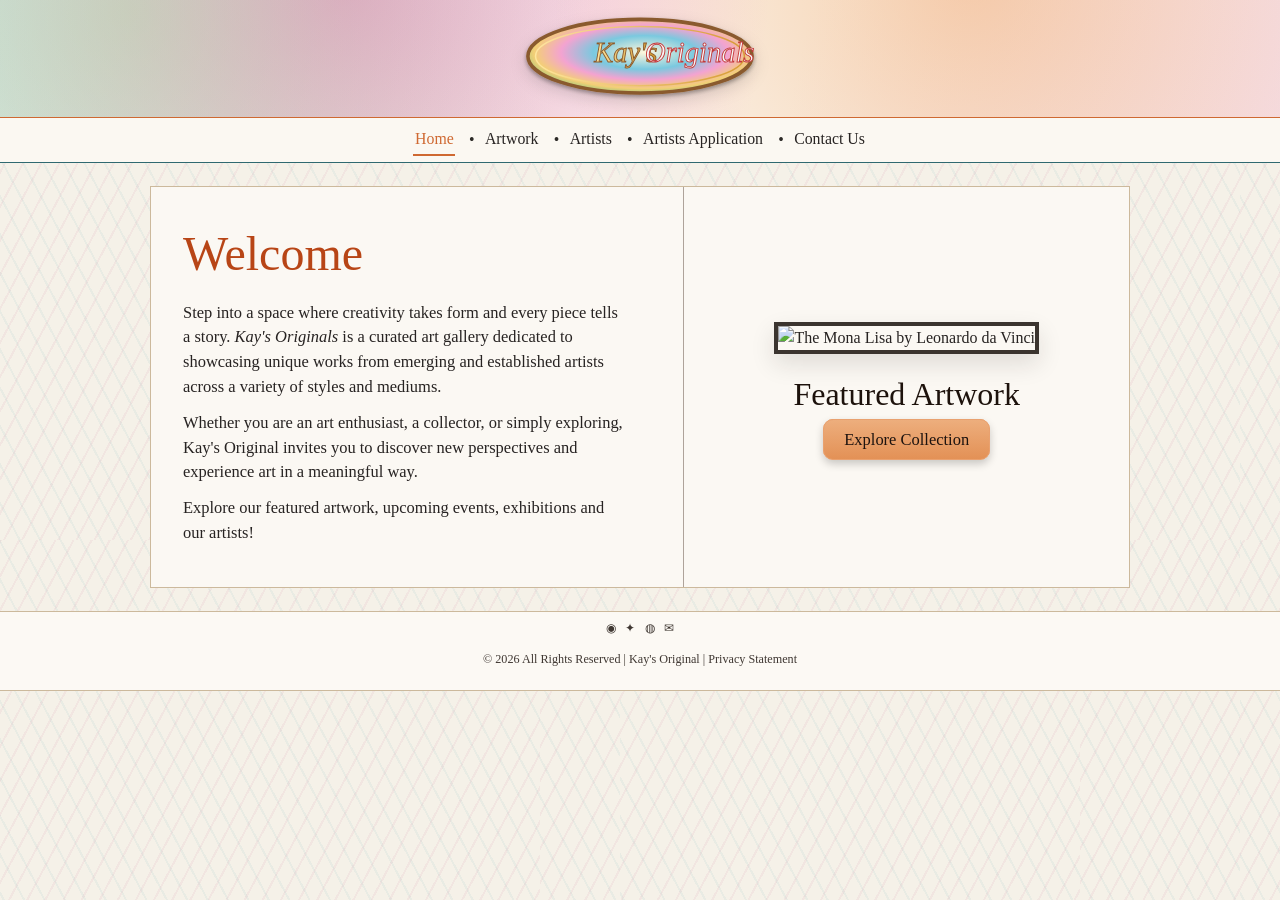
==== index.html @ 3a06a209 "Build modernized Kay's Originals multi-page gallery site" ====
<!doctype html>
<html lang="en">
<head>
  <meta charset="UTF-8" />
  <meta name="viewport" content="width=device-width, initial-scale=1.0" />
  <title>Kay's Originals | Home</title>
  <meta name="description" content="Kay's Originals art gallery showcasing original artwork and artists." />
  <link rel="stylesheet" href="assets/css/styles.css" />
</head>
<body>
  <header class="site-header">
    <div class="ribbon-bg"></div>
    <a class="brand" href="index.html" aria-label="Kay's Originals home">
      <img src="assets/logo.svg" alt="Kay's Originals logo" />
    </a>
    <nav class="site-nav" aria-label="Main navigation">
      <ul>
        <li><a href="index.html" data-nav="home">Home</a></li>
        <li><a href="artwork.html" data-nav="artwork">Artwork</a></li>
        <li><a href="artists.html" data-nav="artists">Artists</a></li>
        <li><a href="application.html" data-nav="application">Artists Application</a></li>
        <li><a href="contact.html" data-nav="contact">Contact Us</a></li>
      </ul>
    </nav>
  </header>

  <main class="container home-layout">
    <section class="panel copy-panel">
      <h1>Welcome</h1>
      <p>
        Step into a space where creativity takes form and every piece tells a story. <em>Kay's Originals</em> is a
        curated art gallery dedicated to showcasing unique works from emerging and established artists across a variety
        of styles and mediums.
      </p>
      <p>
        Whether you are an art enthusiast, a collector, or simply exploring, Kay's Original invites you to discover new
        perspectives and experience art in a meaningful way.
      </p>
      <p>
        Explore our featured artwork, upcoming events, exhibitions and our artists!
      </p>
    </section>

    <section class="panel featured-panel" aria-label="Featured artwork">
      <figure class="feature-card">
        <img
          src="https://upload.wikimedia.org/wikipedia/commons/6/6a/Mona_Lisa.jpg"
          alt="The Mona Lisa by Leonardo da Vinci"
        />
        <figcaption>
          <h2>Featured Artwork</h2>
          <a class="button" href="artwork.html">Explore Collection</a>
        </figcaption>
      </figure>
    </section>
  </main>

  <footer class="site-footer">
    <div class="social" aria-label="Social links">
      <a href="#" aria-label="Instagram">◉</a>
      <a href="#" aria-label="X">✦</a>
      <a href="#" aria-label="Facebook">◍</a>
      <a href="#" aria-label="Email">✉</a>
    </div>
    <p>© <span id="year"></span> All Rights Reserved | Kay's Original | Privacy Statement</p>
  </footer>

  <script src="assets/js/data.js"></script>
  <script src="assets/js/main.js"></script>
</body>
</html>
---- assets/css/styles.css ----
:root {
  --bg: #f5f1e8;
  --paper: #fbf8f2;
  --ink: #272322;
  --accent: #cf6932;
  --accent-soft: #e9a16f;
  --teal: #2f6970;
  --border: #ccb99c;
  --card: #c49972;
  --shadow: 0 10px 24px rgba(31, 27, 22, 0.12);
}

* {
  box-sizing: border-box;
}

body {
  margin: 0;
  color: var(--ink);
  background:
    repeating-linear-gradient(118deg, rgba(198, 100, 140, 0.08) 0 2px, transparent 2px 16px),
    repeating-linear-gradient(62deg, rgba(89, 171, 176, 0.08) 0 2px, transparent 2px 18px),
    var(--bg);
  background-size: 540px 540px, 620px 620px, auto;
  font-family: Georgia, Cambria, "Times New Roman", Times, serif;
  line-height: 1.5;
}

a {
  color: inherit;
  text-decoration: none;
}

.site-header {
  position: relative;
  background: var(--paper);
  border-bottom: 1px solid var(--teal);
}

.ribbon-bg {
  height: 118px;
  border-bottom: 1px solid var(--accent);
  background:
    radial-gradient(circle at 10% 10%, rgba(155, 215, 126, 0.35), transparent 42%),
    radial-gradient(circle at 27% -12%, rgba(228, 63, 161, 0.43), transparent 45%),
    radial-gradient(circle at 76% -20%, rgba(238, 145, 64, 0.4), transparent 43%),
    linear-gradient(112deg, rgba(113, 189, 220, 0.25), rgba(251, 248, 242, 0) 45%),
    linear-gradient(282deg, rgba(230, 152, 209, 0.25), rgba(251, 248, 242, 0) 38%),
    var(--paper);
}

.brand {
  position: absolute;
  left: 50%;
  top: 56px;
  transform: translate(-50%, -50%);
  width: min(265px, 54vw);
}

.brand img {
  width: 100%;
  display: block;
  filter: drop-shadow(0 6px 8px rgba(0, 0, 0, 0.14));
}

.site-nav ul {
  margin: 0;
  padding: 0.35rem 0.75rem;
  list-style: none;
  display: flex;
  justify-content: center;
  gap: 0.3rem;
  flex-wrap: wrap;
  font-size: 0.99rem;
}

.site-nav li {
  display: inline-flex;
  align-items: center;
}

.site-nav li + li::before {
  content: "•";
  color: #2c2a27;
  margin: 0 0.55rem;
}

.site-nav a {
  padding: 0.22rem 0.1rem;
  border-bottom: 2px solid transparent;
  transition: color 0.2s ease, border-color 0.2s ease;
}

.site-nav a:hover,
.site-nav a.active {
  color: var(--accent);
  border-color: var(--accent);
}

.container {
  width: min(980px, 92vw);
  margin: 1.45rem auto;
}

.narrow {
  width: min(760px, 92vw);
}

.panel {
  background: color-mix(in srgb, var(--paper) 94%, white);
  border: 1px solid var(--border);
  border-radius: 2px;
  box-shadow: 0 6px 16px rgba(31, 27, 22, 0.08);
}

.home-layout {
  display: grid;
  grid-template-columns: 1.2fr 1fr;
  gap: 0;
  align-items: stretch;
  border: 1px solid var(--border);
  background: color-mix(in srgb, var(--paper) 96%, white);
}

.copy-panel {
  padding: 1.9rem 2rem;
  border: 0;
  border-right: 1px solid #aea39a;
  border-radius: 0;
  box-shadow: none;
}

.copy-panel h1,
.page-head h1 {
  margin: 0 0 0.5rem;
  color: #b84516;
  font-size: clamp(2.2rem, 4vw, 3rem);
  font-weight: 500;
}

.copy-panel p {
  max-width: 54ch;
  margin-block: 0.7rem;
  font-size: 1.03rem;
}

.featured-panel {
  padding: 1.9rem 1.4rem;
  display: grid;
  place-items: center;
  border: 0;
  border-radius: 0;
  box-shadow: none;
}

.feature-card {
  margin: 0;
  text-align: center;
}

.feature-card img {
  width: min(250px, 100%);
  aspect-ratio: 3 / 4;
  object-fit: cover;
  border: 4px solid #3b342f;
  box-shadow: var(--shadow);
}

.feature-card figcaption {
  margin-top: 1rem;
}

.feature-card h2 {
  margin: 0 0 0.65rem;
  color: #1d120c;
  font-weight: 500;
  font-size: 2rem;
}

.button,
.link-button {
  border: 1px solid var(--accent-soft);
  background: linear-gradient(180deg, #edae7d, #e39156);
  color: #1d130f;
  border-radius: 10px;
  padding: 0.62rem 1.25rem;
  font-family: inherit;
  font-size: 1.03rem;
  cursor: pointer;
  box-shadow: 0 4px 8px rgba(0, 0, 0, 0.2);
  transition: transform 0.15s ease, filter 0.15s ease;
}

.button:hover,
.link-button:hover {
  transform: translateY(-1px);
  filter: brightness(1.04);
}

.button.small {
  font-size: 0.95rem;
  padding: 0.45rem 0.9rem;
}

.page-head {
  text-align: center;
  margin-bottom: 1rem;
}

.page-head p {
  margin: 0 auto;
  font-style: italic;
  max-width: 72ch;
}

.toolbar {
  display: flex;
  align-items: center;
  justify-content: flex-start;
  gap: 0.7rem;
  margin-bottom: 1rem;
  max-width: 760px;
  margin-inline: auto;
}

.toolbar.split {
  justify-content: space-between;
  flex-wrap: wrap;
}

select,
input[type="text"],
input[type="tel"],
input[type="email"],
input[type="file"],
input[type="number"] {
  width: 100%;
  border: 1px solid #777;
  border-radius: 0;
  padding: 0.42rem 0.48rem;
  background: #f2f2f0;
  font-family: inherit;
}

select {
  width: auto;
  min-width: 126px;
}

.cards-grid {
  display: grid;
  grid-template-columns: repeat(3, minmax(130px, 1fr));
  gap: 1rem 1.55rem;
  max-width: 760px;
  margin: 0 auto;
}

.card {
  text-align: center;
}

.card-frame {
  width: min(128px, 100%);
  margin: 0 auto;
  background: var(--card);
  border: 1px solid #534439;
  border-radius: 4px;
  padding: 0.43rem;
}

.card-frame img {
  width: 100%;
  height: 165px;
  object-fit: cover;
  border: 1px solid #332922;
  display: block;
  background: #ddd;
}

.card h3 {
  margin: 0.45rem 0 0;
  font-size: 0.8rem;
  line-height: 1.35;
  font-weight: 700;
}

.center-row {
  margin-top: 0.85rem;
  text-align: center;
}

.link-button {
  background: transparent;
  border: none;
  box-shadow: none;
  border-bottom: 2px solid var(--accent);
  border-radius: 0;
  color: #a53d14;
  padding-inline: 0.2rem;
  position: relative;
}

.link-button::before,
.link-button::after {
  content: "";
  position: absolute;
  top: 50%;
  width: 56px;
  border-top: 1px solid var(--accent);
}

.link-button::before {
  right: calc(100% + 10px);
}

.link-button::after {
  left: calc(100% + 10px);
}

.form-grid {
  display: grid;
  grid-template-columns: repeat(3, minmax(150px, 1fr));
  gap: 0.68rem 1rem;
  padding: 1rem 1.1rem;
  box-shadow: none;
  border-radius: 0;
}

.form-grid label,
.form-grid fieldset {
  display: grid;
  gap: 0.2rem;
  font-size: 0.92rem;
}

.form-grid fieldset {
  grid-column: span 2;
  border: 1px solid #999;
  padding: 0.45rem;
}

.form-grid fieldset label {
  display: inline-flex;
  align-items: center;
  gap: 0.35rem;
  margin-right: 0.7rem;
}

.wide {
  grid-column: 1 / -1;
}

.city-row {
  display: grid;
  grid-template-columns: 2fr 1fr 1fr;
  gap: 0.7rem;
}

.upload-field small {
  color: #6f5b4b;
  font-size: 0.78rem;
}

.form-feedback {
  margin: 0;
  min-height: 1.4rem;
  text-align: center;
  color: #225f2a;
}

.contact-stack {
  text-align: center;
  padding: 1rem;
  box-shadow: none;
  border-radius: 0;
}

.contact-intro {
  display: grid;
  grid-template-columns: 56px 1fr;
  gap: 1rem;
  align-items: center;
  justify-items: center;
  max-width: 480px;
  margin: 0 auto 0.75rem;
}

.contact-thumb {
  width: 46px;
  height: 46px;
  border: 1px solid #6e665f;
  background:
    linear-gradient(135deg, #f1efe8, #dcd5cb),
    repeating-linear-gradient(0deg, transparent 0 8px, rgba(130, 130, 130, 0.14) 8px 9px);
}

.contact-stack h2 {
  margin-bottom: 0.15rem;
  color: #a5401c;
}

.contact-stack iframe {
  width: min(100%, 360px);
  height: 230px;
  border: 1px solid #9f8f7c;
  border-radius: 8px;
}

.site-footer {
  margin-top: 1rem;
  border-top: 1px solid var(--border);
  border-bottom: 1px solid var(--border);
  text-align: center;
  padding: 0.5rem 0.7rem 0.6rem;
  font-size: 0.76rem;
  color: #3f3732;
  background: color-mix(in srgb, var(--paper) 85%, white);
}

.social {
  margin-bottom: 0.18rem;
  display: flex;
  justify-content: center;
  gap: 0.6rem;
}

.social a {
  font-size: 0.73rem;
}

@media (max-width: 860px) {
  .home-layout {
    grid-template-columns: 1fr;
  }

  .copy-panel {
    border-right: 0;
    border-bottom: 1px solid #aea39a;
  }

  .cards-grid {
    grid-template-columns: repeat(2, minmax(130px, 1fr));
  }

  .form-grid {
    grid-template-columns: 1fr 1fr;
  }

  .city-row {
    grid-template-columns: 1fr;
  }
}

@media (max-width: 520px) {
  .ribbon-bg {
    height: 86px;
  }

  .brand {
    width: min(215px, 68vw);
    top: 43px;
  }

  .cards-grid,
  .form-grid {
    grid-template-columns: 1fr;
  }

  .form-grid fieldset {
    grid-column: span 1;
  }

  .site-nav li + li::before {
    margin: 0 0.3rem;
  }

  .link-button::before,
  .link-button::after {
    width: 38px;
  }
}
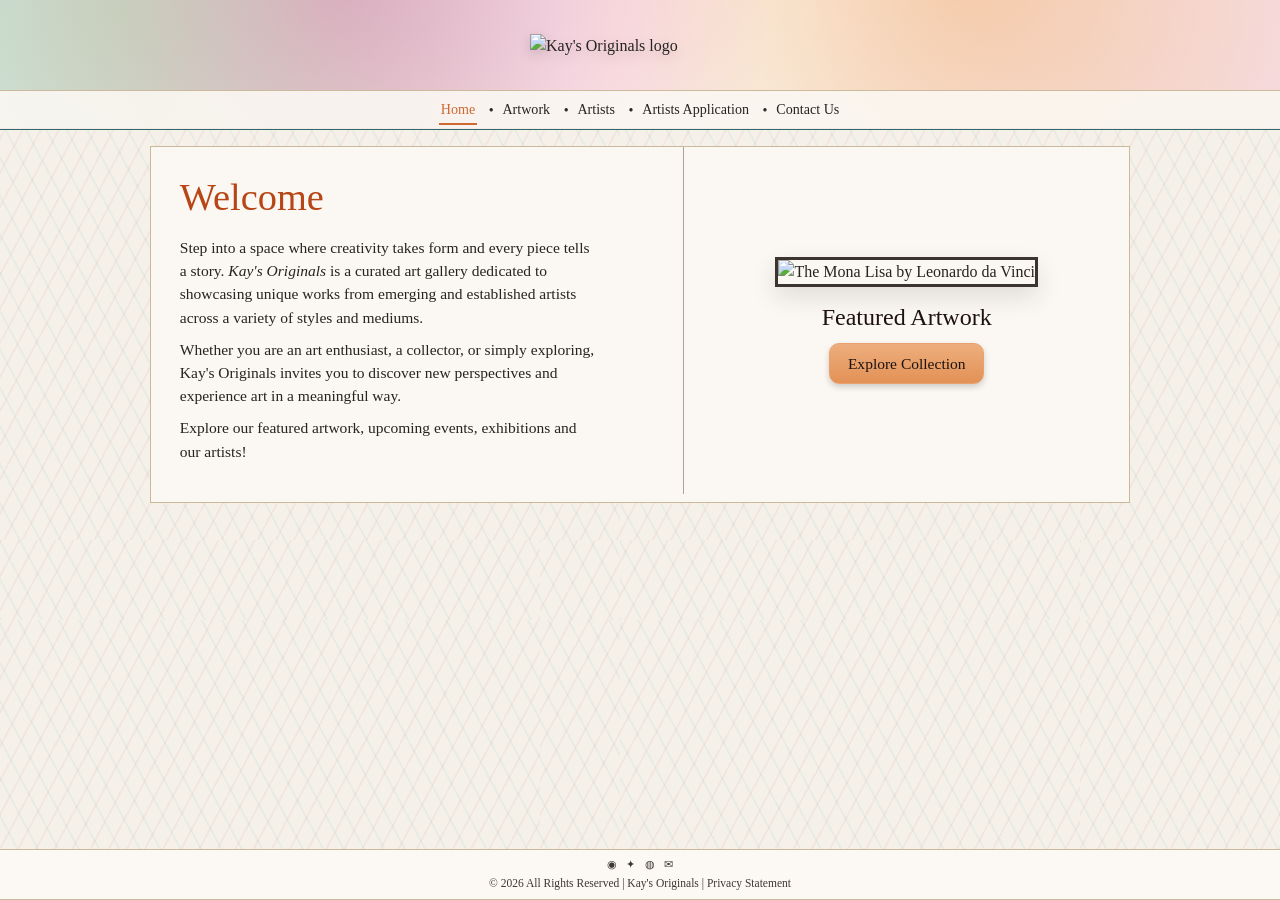
==== commit f3a39082: "Update the scale of the website" ====
--- a/index.html
+++ b/index.html
@@ -8,23 +8,24 @@
   <link rel="stylesheet" href="assets/css/styles.css" />
 </head>
 <body>
-  <header class="site-header">
-    <div class="ribbon-bg"></div>
-    <a class="brand" href="index.html" aria-label="Kay's Originals home">
-      <img src="assets/logo.svg" alt="Kay's Originals logo" />
-    </a>
-    <nav class="site-nav" aria-label="Main navigation">
-      <ul>
-        <li><a href="index.html" data-nav="home">Home</a></li>
-        <li><a href="artwork.html" data-nav="artwork">Artwork</a></li>
-        <li><a href="artists.html" data-nav="artists">Artists</a></li>
-        <li><a href="application.html" data-nav="application">Artists Application</a></li>
-        <li><a href="contact.html" data-nav="contact">Contact Us</a></li>
-      </ul>
-    </nav>
-  </header>
+<header class="site-header">
+  <div class="ribbon-bg"></div>
+  <a class="brand" href="index.html" aria-label="Kay's Originals home">
+    <img src="assets/logo.png" alt="Kay's Originals logo" />
+  </a>
+  <nav class="site-nav" aria-label="Main navigation">
+    <ul>
+      <li><a href="index.html" data-nav="home">Home</a></li>
+      <li><a href="artwork.html" data-nav="artwork">Artwork</a></li>
+      <li><a href="artists.html" data-nav="artists">Artists</a></li>
+      <li><a href="application.html" data-nav="application">Artists Application</a></li>
+      <li><a href="contact.html" data-nav="contact">Contact Us</a></li>
+    </ul>
+  </nav>
+</header>
 
-  <main class="container home-layout">
+<main>
+  <div class="container home-layout">
     <section class="panel copy-panel">
       <h1>Welcome</h1>
       <p>
@@ -33,19 +34,17 @@
         of styles and mediums.
       </p>
       <p>
-        Whether you are an art enthusiast, a collector, or simply exploring, Kay's Original invites you to discover new
-        perspectives and experience art in a meaningful way.
+        Whether you are an art enthusiast, a collector, or simply exploring, Kay's Originals invites you to discover
+        new perspectives and experience art in a meaningful way.
       </p>
-      <p>
-        Explore our featured artwork, upcoming events, exhibitions and our artists!
-      </p>
+      <p>Explore our featured artwork, upcoming events, exhibitions and our artists!</p>
     </section>
 
     <section class="panel featured-panel" aria-label="Featured artwork">
       <figure class="feature-card">
         <img
-          src="https://upload.wikimedia.org/wikipedia/commons/6/6a/Mona_Lisa.jpg"
-          alt="The Mona Lisa by Leonardo da Vinci"
+                src="https://upload.wikimedia.org/wikipedia/commons/6/6a/Mona_Lisa.jpg"
+                alt="The Mona Lisa by Leonardo da Vinci"
         />
         <figcaption>
           <h2>Featured Artwork</h2>
@@ -53,19 +52,20 @@
         </figcaption>
       </figure>
     </section>
-  </main>
+  </div>
+</main>
 
-  <footer class="site-footer">
-    <div class="social" aria-label="Social links">
-      <a href="#" aria-label="Instagram">◉</a>
-      <a href="#" aria-label="X">✦</a>
-      <a href="#" aria-label="Facebook">◍</a>
-      <a href="#" aria-label="Email">✉</a>
-    </div>
-    <p>© <span id="year"></span> All Rights Reserved | Kay's Original | Privacy Statement</p>
-  </footer>
+<footer class="site-footer">
+  <div class="social" aria-label="Social links">
+    <a href="#" aria-label="Instagram">◉</a>
+    <a href="#" aria-label="X">✦</a>
+    <a href="#" aria-label="Facebook">◍</a>
+    <a href="#" aria-label="Email">✉</a>
+  </div>
+  <p>© <span id="year"></span> All Rights Reserved | Kay's Originals | Privacy Statement</p>
+</footer>
 
-  <script src="assets/js/data.js"></script>
-  <script src="assets/js/main.js"></script>
+<script src="assets/js/data.js"></script>
+<script src="assets/js/main.js"></script>
 </body>
 </html>
--- a/assets/css/styles.css
+++ b/assets/css/styles.css
@@ -8,19 +8,29 @@
   --border: #ccb99c;
   --card: #c49972;
   --shadow: 0 10px 24px rgba(31, 27, 22, 0.12);
+  --header-height: 130px;
 }
 
 * {
   box-sizing: border-box;
+  margin: 0;
+  padding: 0;
+}
+
+html, body {
+  height: 100%;
+  overflow: hidden;
 }
 
 body {
-  margin: 0;
+  display: flex;
+  flex-direction: column;
+  height: 100dvh;
   color: var(--ink);
   background:
-    repeating-linear-gradient(118deg, rgba(198, 100, 140, 0.08) 0 2px, transparent 2px 16px),
-    repeating-linear-gradient(62deg, rgba(89, 171, 176, 0.08) 0 2px, transparent 2px 18px),
-    var(--bg);
+          repeating-linear-gradient(118deg, rgba(198,100,140,0.08) 0 2px, transparent 2px 16px),
+          repeating-linear-gradient(62deg, rgba(89,171,176,0.08) 0 2px, transparent 2px 18px),
+          var(--bg);
   background-size: 540px 540px, 620px 620px, auto;
   font-family: Georgia, Cambria, "Times New Roman", Times, serif;
   line-height: 1.5;
@@ -31,47 +41,62 @@
   text-decoration: none;
 }
 
+/* ── HEADER ── */
 .site-header {
+  flex-shrink: 0;
   position: relative;
   background: var(--paper);
   border-bottom: 1px solid var(--teal);
+  height: var(--header-height);
+  overflow: hidden;
+  display: flex;
+  flex-direction: column;
+  justify-content: flex-end;
 }
 
 .ribbon-bg {
-  height: 118px;
+  position: absolute;
+  inset: 0;
   border-bottom: 1px solid var(--accent);
   background:
-    radial-gradient(circle at 10% 10%, rgba(155, 215, 126, 0.35), transparent 42%),
-    radial-gradient(circle at 27% -12%, rgba(228, 63, 161, 0.43), transparent 45%),
-    radial-gradient(circle at 76% -20%, rgba(238, 145, 64, 0.4), transparent 43%),
-    linear-gradient(112deg, rgba(113, 189, 220, 0.25), rgba(251, 248, 242, 0) 45%),
-    linear-gradient(282deg, rgba(230, 152, 209, 0.25), rgba(251, 248, 242, 0) 38%),
-    var(--paper);
+          radial-gradient(circle at 10% 10%, rgba(155,215,126,0.35), transparent 42%),
+          radial-gradient(circle at 27% -12%, rgba(228,63,161,0.43), transparent 45%),
+          radial-gradient(circle at 76% -20%, rgba(238,145,64,0.4), transparent 43%),
+          linear-gradient(112deg, rgba(113,189,220,0.25), rgba(251,248,242,0) 45%),
+          linear-gradient(282deg, rgba(230,152,209,0.25), rgba(251,248,242,0) 38%),
+          var(--paper);
 }
 
 .brand {
   position: absolute;
   left: 50%;
-  top: 56px;
+  top: 46px;
   transform: translate(-50%, -50%);
-  width: min(265px, 54vw);
+  width: min(220px, 40vw);
+  z-index: 1;
 }
 
 .brand img {
   width: 100%;
   display: block;
-  filter: drop-shadow(0 6px 8px rgba(0, 0, 0, 0.14));
+  filter: drop-shadow(0 4px 6px rgba(0,0,0,0.14));
+}
+
+.site-nav {
+  position: relative;
+  z-index: 1;
+  background: color-mix(in srgb, var(--paper) 90%, transparent);
+  border-top: 1px solid var(--border);
 }
 
 .site-nav ul {
-  margin: 0;
-  padding: 0.35rem 0.75rem;
   list-style: none;
   display: flex;
   justify-content: center;
   gap: 0.3rem;
   flex-wrap: wrap;
-  font-size: 0.99rem;
+  font-size: 0.88rem;
+  padding: 0.28rem 0.75rem;
 }
 
 .site-nav li {
@@ -82,11 +107,11 @@
 .site-nav li + li::before {
   content: "•";
   color: #2c2a27;
-  margin: 0 0.55rem;
+  margin: 0 0.45rem;
 }
 
 .site-nav a {
-  padding: 0.22rem 0.1rem;
+  padding: 0.18rem 0.1rem;
   border-bottom: 2px solid transparent;
   transition: color 0.2s ease, border-color 0.2s ease;
 }
@@ -97,22 +122,32 @@
   border-color: var(--accent);
 }
 
+/* ── MAIN SCROLL AREA ── */
+main {
+  flex: 1;
+  overflow-y: auto;
+  padding: 1rem 1rem 0.5rem;
+}
+
 .container {
-  width: min(980px, 92vw);
-  margin: 1.45rem auto;
+  width: min(980px, 100%);
+  margin: 0 auto;
+  padding-bottom: 0.5rem;
 }
 
 .narrow {
-  width: min(760px, 92vw);
+  width: min(760px, 100%);
+  margin: 0 auto;
 }
 
 .panel {
   background: color-mix(in srgb, var(--paper) 94%, white);
   border: 1px solid var(--border);
   border-radius: 2px;
-  box-shadow: 0 6px 16px rgba(31, 27, 22, 0.08);
-}
-
+  box-shadow: 0 4px 12px rgba(31,27,22,0.07);
+}
+
+/* ── HOME ── */
 .home-layout {
   display: grid;
   grid-template-columns: 1.2fr 1fr;
@@ -120,75 +155,80 @@
   align-items: stretch;
   border: 1px solid var(--border);
   background: color-mix(in srgb, var(--paper) 96%, white);
+  max-height: calc(100dvh - var(--header-height) - 3rem);
+  overflow: hidden;
 }
 
 .copy-panel {
-  padding: 1.9rem 2rem;
+  padding: 1.4rem 1.8rem;
   border: 0;
   border-right: 1px solid #aea39a;
   border-radius: 0;
   box-shadow: none;
+  overflow-y: auto;
 }
 
 .copy-panel h1,
 .page-head h1 {
-  margin: 0 0 0.5rem;
+  margin: 0 0 0.4rem;
   color: #b84516;
-  font-size: clamp(2.2rem, 4vw, 3rem);
+  font-size: clamp(1.6rem, 3vw, 2.4rem);
   font-weight: 500;
 }
 
 .copy-panel p {
   max-width: 54ch;
-  margin-block: 0.7rem;
-  font-size: 1.03rem;
+  margin-block: 0.55rem;
+  font-size: 0.97rem;
 }
 
 .featured-panel {
-  padding: 1.9rem 1.4rem;
+  padding: 1.2rem 1rem;
   display: grid;
   place-items: center;
   border: 0;
   border-radius: 0;
   box-shadow: none;
+  overflow: hidden;
 }
 
 .feature-card {
-  margin: 0;
   text-align: center;
 }
 
 .feature-card img {
-  width: min(250px, 100%);
+  width: min(180px, 100%);
   aspect-ratio: 3 / 4;
   object-fit: cover;
-  border: 4px solid #3b342f;
+  border: 3px solid #3b342f;
   box-shadow: var(--shadow);
 }
 
 .feature-card figcaption {
-  margin-top: 1rem;
+  margin-top: 0.75rem;
 }
 
 .feature-card h2 {
-  margin: 0 0 0.65rem;
+  margin: 0 0 0.5rem;
   color: #1d120c;
   font-weight: 500;
-  font-size: 2rem;
-}
-
+  font-size: 1.5rem;
+}
+
+/* ── BUTTONS ── */
 .button,
 .link-button {
   border: 1px solid var(--accent-soft);
   background: linear-gradient(180deg, #edae7d, #e39156);
   color: #1d130f;
   border-radius: 10px;
-  padding: 0.62rem 1.25rem;
+  padding: 0.5rem 1.1rem;
   font-family: inherit;
-  font-size: 1.03rem;
+  font-size: 0.97rem;
   cursor: pointer;
-  box-shadow: 0 4px 8px rgba(0, 0, 0, 0.2);
+  box-shadow: 0 3px 6px rgba(0,0,0,0.18);
   transition: transform 0.15s ease, filter 0.15s ease;
+  display: inline-block;
 }
 
 .button:hover,
@@ -198,29 +238,33 @@
 }
 
 .button.small {
-  font-size: 0.95rem;
-  padding: 0.45rem 0.9rem;
-}
-
+  font-size: 0.88rem;
+  padding: 0.38rem 0.8rem;
+}
+
+/* ── PAGE HEAD ── */
 .page-head {
   text-align: center;
-  margin-bottom: 1rem;
+  margin-bottom: 0.75rem;
 }
 
 .page-head p {
-  margin: 0 auto;
+  margin: 0.2rem auto 0;
   font-style: italic;
   max-width: 72ch;
-}
-
+  font-size: 0.93rem;
+}
+
+/* ── TOOLBAR ── */
 .toolbar {
   display: flex;
   align-items: center;
   justify-content: flex-start;
   gap: 0.7rem;
-  margin-bottom: 1rem;
+  margin-bottom: 0.75rem;
   max-width: 760px;
   margin-inline: auto;
+  font-size: 0.9rem;
 }
 
 .toolbar.split {
@@ -228,6 +272,7 @@
   flex-wrap: wrap;
 }
 
+/* ── FORM ELEMENTS ── */
 select,
 input[type="text"],
 input[type="tel"],
@@ -237,20 +282,22 @@
   width: 100%;
   border: 1px solid #777;
   border-radius: 0;
-  padding: 0.42rem 0.48rem;
+  padding: 0.36rem 0.44rem;
   background: #f2f2f0;
   font-family: inherit;
+  font-size: 0.88rem;
 }
 
 select {
   width: auto;
-  min-width: 126px;
-}
-
+  min-width: 120px;
+}
+
+/* ── CARDS GRID ── */
 .cards-grid {
   display: grid;
-  grid-template-columns: repeat(3, minmax(130px, 1fr));
-  gap: 1rem 1.55rem;
+  grid-template-columns: repeat(3, minmax(120px, 1fr));
+  gap: 0.75rem 1.2rem;
   max-width: 760px;
   margin: 0 auto;
 }
@@ -260,17 +307,17 @@
 }
 
 .card-frame {
-  width: min(128px, 100%);
+  width: min(114px, 100%);
   margin: 0 auto;
   background: var(--card);
   border: 1px solid #534439;
   border-radius: 4px;
-  padding: 0.43rem;
+  padding: 0.38rem;
 }
 
 .card-frame img {
   width: 100%;
-  height: 165px;
+  height: 140px;
   object-fit: cover;
   border: 1px solid #332922;
   display: block;
@@ -278,14 +325,14 @@
 }
 
 .card h3 {
-  margin: 0.45rem 0 0;
-  font-size: 0.8rem;
-  line-height: 1.35;
+  margin: 0.35rem 0 0;
+  font-size: 0.75rem;
+  line-height: 1.3;
   font-weight: 700;
 }
 
 .center-row {
-  margin-top: 0.85rem;
+  margin-top: 0.7rem;
   text-align: center;
 }
 
@@ -305,23 +352,19 @@
   content: "";
   position: absolute;
   top: 50%;
-  width: 56px;
+  width: 48px;
   border-top: 1px solid var(--accent);
 }
 
-.link-button::before {
-  right: calc(100% + 10px);
-}
-
-.link-button::after {
-  left: calc(100% + 10px);
-}
-
+.link-button::before { right: calc(100% + 10px); }
+.link-button::after  { left:  calc(100% + 10px); }
+
+/* ── FORM GRID ── */
 .form-grid {
   display: grid;
-  grid-template-columns: repeat(3, minmax(150px, 1fr));
-  gap: 0.68rem 1rem;
-  padding: 1rem 1.1rem;
+  grid-template-columns: repeat(3, minmax(140px, 1fr));
+  gap: 0.55rem 0.9rem;
+  padding: 0.9rem 1rem;
   box-shadow: none;
   border-radius: 0;
 }
@@ -329,108 +372,113 @@
 .form-grid label,
 .form-grid fieldset {
   display: grid;
-  gap: 0.2rem;
-  font-size: 0.92rem;
+  gap: 0.15rem;
+  font-size: 0.86rem;
 }
 
 .form-grid fieldset {
   grid-column: span 2;
   border: 1px solid #999;
-  padding: 0.45rem;
+  padding: 0.4rem;
 }
 
 .form-grid fieldset label {
   display: inline-flex;
   align-items: center;
-  gap: 0.35rem;
-  margin-right: 0.7rem;
-}
-
-.wide {
-  grid-column: 1 / -1;
-}
+  gap: 0.3rem;
+  margin-right: 0.5rem;
+}
+
+.wide { grid-column: 1 / -1; }
 
 .city-row {
   display: grid;
   grid-template-columns: 2fr 1fr 1fr;
-  gap: 0.7rem;
+  gap: 0.6rem;
 }
 
 .upload-field small {
   color: #6f5b4b;
-  font-size: 0.78rem;
+  font-size: 0.75rem;
 }
 
 .form-feedback {
-  margin: 0;
-  min-height: 1.4rem;
+  min-height: 1.2rem;
   text-align: center;
   color: #225f2a;
-}
-
+  font-size: 0.88rem;
+}
+
+/* ── CONTACT ── */
 .contact-stack {
   text-align: center;
-  padding: 1rem;
+  padding: 0.9rem;
   box-shadow: none;
   border-radius: 0;
 }
 
 .contact-intro {
   display: grid;
-  grid-template-columns: 56px 1fr;
-  gap: 1rem;
+  grid-template-columns: 52px 1fr;
+  gap: 0.9rem;
   align-items: center;
   justify-items: center;
   max-width: 480px;
-  margin: 0 auto 0.75rem;
+  margin: 0 auto 0.65rem;
 }
 
 .contact-thumb {
-  width: 46px;
-  height: 46px;
+  width: 42px;
+  height: 42px;
   border: 1px solid #6e665f;
   background:
-    linear-gradient(135deg, #f1efe8, #dcd5cb),
-    repeating-linear-gradient(0deg, transparent 0 8px, rgba(130, 130, 130, 0.14) 8px 9px);
+          linear-gradient(135deg, #f1efe8, #dcd5cb),
+          repeating-linear-gradient(0deg, transparent 0 8px, rgba(130,130,130,0.14) 8px 9px);
 }
 
 .contact-stack h2 {
-  margin-bottom: 0.15rem;
+  margin-bottom: 0.1rem;
   color: #a5401c;
-}
+  font-size: 1.1rem;
+}
+
+.contact-stack p { font-size: 0.9rem; }
 
 .contact-stack iframe {
-  width: min(100%, 360px);
-  height: 230px;
+  width: min(100%, 340px);
+  height: 200px;
   border: 1px solid #9f8f7c;
   border-radius: 8px;
 }
 
+/* ── FOOTER ── */
 .site-footer {
-  margin-top: 1rem;
+  flex-shrink: 0;
   border-top: 1px solid var(--border);
   border-bottom: 1px solid var(--border);
   text-align: center;
-  padding: 0.5rem 0.7rem 0.6rem;
-  font-size: 0.76rem;
+  padding: 0.38rem 0.7rem 0.42rem;
+  font-size: 0.72rem;
   color: #3f3732;
   background: color-mix(in srgb, var(--paper) 85%, white);
 }
 
 .social {
-  margin-bottom: 0.18rem;
+  margin-bottom: 0.14rem;
   display: flex;
   justify-content: center;
   gap: 0.6rem;
 }
 
-.social a {
-  font-size: 0.73rem;
-}
-
+.social a { font-size: 0.7rem; }
+
+/* ── RESPONSIVE ── */
 @media (max-width: 860px) {
+  :root { --header-height: 110px; }
+
   .home-layout {
     grid-template-columns: 1fr;
+    max-height: none;
   }
 
   .copy-panel {
@@ -439,7 +487,7 @@
   }
 
   .cards-grid {
-    grid-template-columns: repeat(2, minmax(130px, 1fr));
+    grid-template-columns: repeat(2, minmax(120px, 1fr));
   }
 
   .form-grid {
@@ -452,13 +500,11 @@
 }
 
 @media (max-width: 520px) {
-  .ribbon-bg {
-    height: 86px;
-  }
+  :root { --header-height: 96px; }
 
   .brand {
-    width: min(215px, 68vw);
-    top: 43px;
+    width: min(180px, 60vw);
+    top: 38px;
   }
 
   .cards-grid,
@@ -471,11 +517,11 @@
   }
 
   .site-nav li + li::before {
-    margin: 0 0.3rem;
+    margin: 0 0.25rem;
   }
 
   .link-button::before,
   .link-button::after {
-    width: 38px;
+    width: 30px;
   }
 }
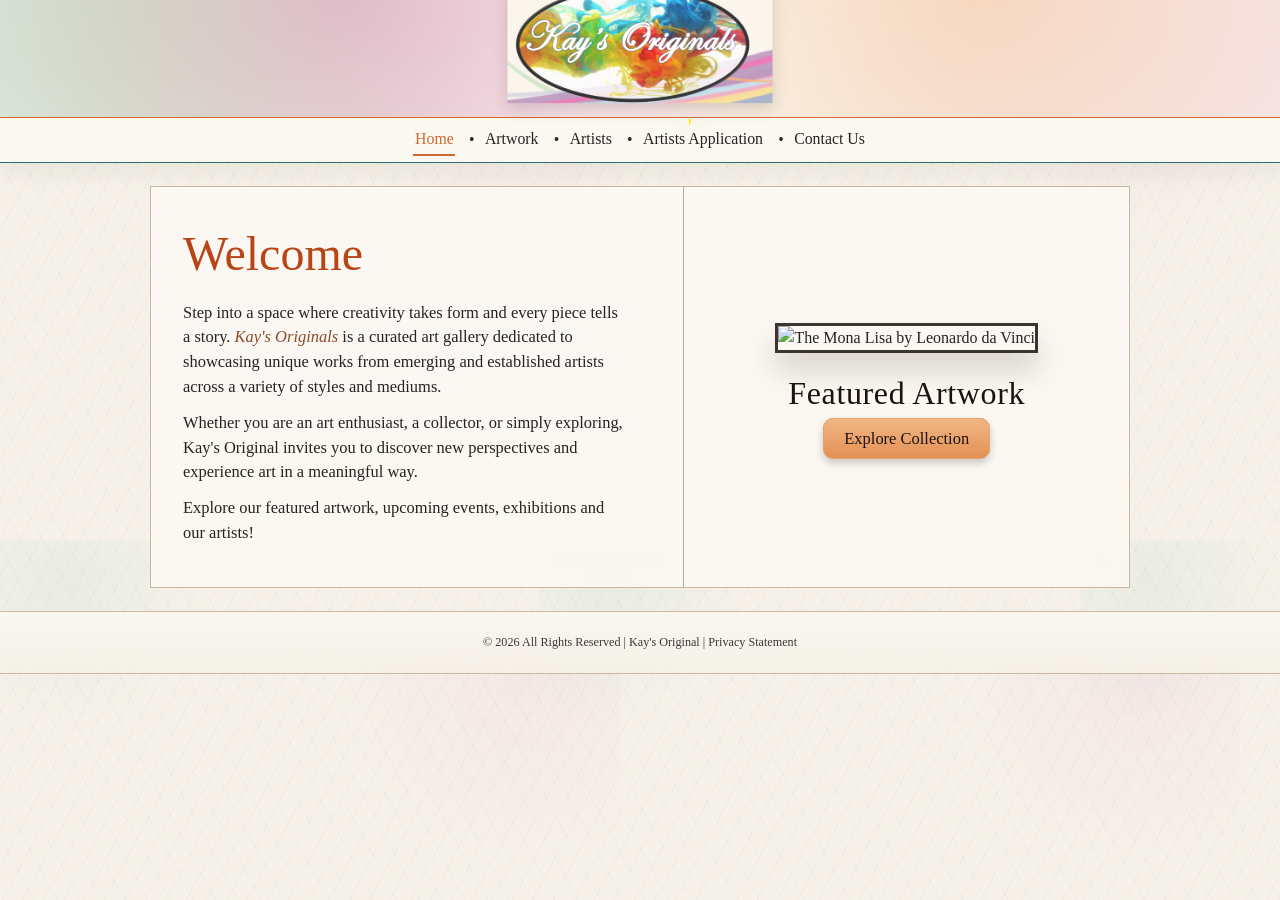
==== commit d5160c15: "Update gallery assets and contact location" ====
--- a/index.html
+++ b/index.html
@@ -8,24 +8,23 @@
   <link rel="stylesheet" href="assets/css/styles.css" />
 </head>
 <body>
-<header class="site-header">
-  <div class="ribbon-bg"></div>
-  <a class="brand" href="index.html" aria-label="Kay's Originals home">
-    <img src="assets/logo.png" alt="Kay's Originals logo" />
-  </a>
-  <nav class="site-nav" aria-label="Main navigation">
-    <ul>
-      <li><a href="index.html" data-nav="home">Home</a></li>
-      <li><a href="artwork.html" data-nav="artwork">Artwork</a></li>
-      <li><a href="artists.html" data-nav="artists">Artists</a></li>
-      <li><a href="application.html" data-nav="application">Artists Application</a></li>
-      <li><a href="contact.html" data-nav="contact">Contact Us</a></li>
-    </ul>
-  </nav>
-</header>
+  <header class="site-header">
+    <div class="ribbon-bg"></div>
+    <a class="brand" href="index.html" aria-label="Kay's Originals home">
+      <img src="assets/logo.png" alt="Kay's Originals logo" />
+    </a>
+    <nav class="site-nav" aria-label="Main navigation">
+      <ul>
+        <li><a href="index.html" data-nav="home">Home</a></li>
+        <li><a href="artwork.html" data-nav="artwork">Artwork</a></li>
+        <li><a href="artists.html" data-nav="artists">Artists</a></li>
+        <li><a href="application.html" data-nav="application">Artists Application</a></li>
+        <li><a href="contact.html" data-nav="contact">Contact Us</a></li>
+      </ul>
+    </nav>
+  </header>
 
-<main>
-  <div class="container home-layout">
+  <main class="container home-layout">
     <section class="panel copy-panel">
       <h1>Welcome</h1>
       <p>
@@ -34,17 +33,19 @@
         of styles and mediums.
       </p>
       <p>
-        Whether you are an art enthusiast, a collector, or simply exploring, Kay's Originals invites you to discover
-        new perspectives and experience art in a meaningful way.
+        Whether you are an art enthusiast, a collector, or simply exploring, Kay's Original invites you to discover new
+        perspectives and experience art in a meaningful way.
       </p>
-      <p>Explore our featured artwork, upcoming events, exhibitions and our artists!</p>
+      <p>
+        Explore our featured artwork, upcoming events, exhibitions and our artists!
+      </p>
     </section>
 
     <section class="panel featured-panel" aria-label="Featured artwork">
       <figure class="feature-card">
         <img
-                src="https://upload.wikimedia.org/wikipedia/commons/6/6a/Mona_Lisa.jpg"
-                alt="The Mona Lisa by Leonardo da Vinci"
+          src="https://upload.wikimedia.org/wikipedia/commons/thumb/6/6a/Mona_Lisa.jpg/960px-Mona_Lisa.jpg"
+          alt="The Mona Lisa by Leonardo da Vinci"
         />
         <figcaption>
           <h2>Featured Artwork</h2>
@@ -52,20 +53,13 @@
         </figcaption>
       </figure>
     </section>
-  </div>
-</main>
+  </main>
 
-<footer class="site-footer">
-  <div class="social" aria-label="Social links">
-    <a href="#" aria-label="Instagram">◉</a>
-    <a href="#" aria-label="X">✦</a>
-    <a href="#" aria-label="Facebook">◍</a>
-    <a href="#" aria-label="Email">✉</a>
-  </div>
-  <p>© <span id="year"></span> All Rights Reserved | Kay's Originals | Privacy Statement</p>
-</footer>
+  <footer class="site-footer">
+    <p>© <span id="year"></span> All Rights Reserved | Kay's Original | Privacy Statement</p>
+  </footer>
 
-<script src="assets/js/data.js"></script>
-<script src="assets/js/main.js"></script>
+  <script src="assets/js/data.js"></script>
+  <script src="assets/js/main.js"></script>
 </body>
 </html>
--- a/assets/css/styles.css
+++ b/assets/css/styles.css
@@ -7,31 +7,24 @@
   --teal: #2f6970;
   --border: #ccb99c;
   --card: #c49972;
-  --shadow: 0 10px 24px rgba(31, 27, 22, 0.12);
-  --header-height: 130px;
+  --shadow: 0 14px 30px rgba(31, 27, 22, 0.14);
+  --glass: rgba(251, 248, 242, 0.76);
 }
 
 * {
   box-sizing: border-box;
+}
+
+body {
   margin: 0;
-  padding: 0;
-}
-
-html, body {
-  height: 100%;
-  overflow: hidden;
-}
-
-body {
-  display: flex;
-  flex-direction: column;
-  height: 100dvh;
   color: var(--ink);
   background:
-          repeating-linear-gradient(118deg, rgba(198,100,140,0.08) 0 2px, transparent 2px 16px),
-          repeating-linear-gradient(62deg, rgba(89,171,176,0.08) 0 2px, transparent 2px 18px),
-          var(--bg);
-  background-size: 540px 540px, 620px 620px, auto;
+    radial-gradient(circle at 12% 8%, rgba(88, 178, 181, 0.08), transparent 20%),
+    radial-gradient(circle at 84% 10%, rgba(235, 145, 202, 0.09), transparent 24%),
+    repeating-linear-gradient(118deg, rgba(198, 100, 140, 0.06) 0 1px, transparent 1px 18px),
+    repeating-linear-gradient(62deg, rgba(89, 171, 176, 0.06) 0 1px, transparent 1px 20px),
+    var(--bg);
+  background-size: 540px 540px, 620px 620px, auto, auto, auto;
   font-family: Georgia, Cambria, "Times New Roman", Times, serif;
   line-height: 1.5;
 }
@@ -41,62 +34,50 @@
   text-decoration: none;
 }
 
-/* ── HEADER ── */
 .site-header {
-  flex-shrink: 0;
   position: relative;
   background: var(--paper);
   border-bottom: 1px solid var(--teal);
-  height: var(--header-height);
-  overflow: hidden;
-  display: flex;
-  flex-direction: column;
-  justify-content: flex-end;
+  box-shadow: 0 8px 24px rgba(38, 34, 30, 0.06);
 }
 
 .ribbon-bg {
-  position: absolute;
-  inset: 0;
+  height: 118px;
   border-bottom: 1px solid var(--accent);
   background:
-          radial-gradient(circle at 10% 10%, rgba(155,215,126,0.35), transparent 42%),
-          radial-gradient(circle at 27% -12%, rgba(228,63,161,0.43), transparent 45%),
-          radial-gradient(circle at 76% -20%, rgba(238,145,64,0.4), transparent 43%),
-          linear-gradient(112deg, rgba(113,189,220,0.25), rgba(251,248,242,0) 45%),
-          linear-gradient(282deg, rgba(230,152,209,0.25), rgba(251,248,242,0) 38%),
-          var(--paper);
+    radial-gradient(circle at 10% 10%, rgba(155, 215, 126, 0.28), transparent 42%),
+    radial-gradient(circle at 27% -12%, rgba(228, 63, 161, 0.34), transparent 45%),
+    radial-gradient(circle at 76% -20%, rgba(238, 145, 64, 0.29), transparent 43%),
+    linear-gradient(112deg, rgba(113, 189, 220, 0.17), rgba(251, 248, 242, 0) 45%),
+    linear-gradient(282deg, rgba(230, 152, 209, 0.17), rgba(251, 248, 242, 0) 38%),
+    var(--paper);
 }
 
 .brand {
   position: absolute;
   left: 50%;
-  top: 46px;
+  top: 56px;
   transform: translate(-50%, -50%);
-  width: min(220px, 40vw);
-  z-index: 1;
+  width: min(265px, 54vw);
 }
 
 .brand img {
   width: 100%;
+  height: auto;
+  object-fit: contain;
   display: block;
-  filter: drop-shadow(0 4px 6px rgba(0,0,0,0.14));
-}
-
-.site-nav {
-  position: relative;
-  z-index: 1;
-  background: color-mix(in srgb, var(--paper) 90%, transparent);
-  border-top: 1px solid var(--border);
+  filter: drop-shadow(0 6px 8px rgba(0, 0, 0, 0.14));
 }
 
 .site-nav ul {
+  margin: 0;
+  padding: 0.35rem 0.75rem;
   list-style: none;
   display: flex;
   justify-content: center;
   gap: 0.3rem;
   flex-wrap: wrap;
-  font-size: 0.88rem;
-  padding: 0.28rem 0.75rem;
+  font-size: 0.99rem;
 }
 
 .site-nav li {
@@ -107,11 +88,11 @@
 .site-nav li + li::before {
   content: "•";
   color: #2c2a27;
-  margin: 0 0.45rem;
+  margin: 0 0.55rem;
 }
 
 .site-nav a {
-  padding: 0.18rem 0.1rem;
+  padding: 0.22rem 0.1rem;
   border-bottom: 2px solid transparent;
   transition: color 0.2s ease, border-color 0.2s ease;
 }
@@ -122,113 +103,104 @@
   border-color: var(--accent);
 }
 
-/* ── MAIN SCROLL AREA ── */
-main {
-  flex: 1;
-  overflow-y: auto;
-  padding: 1rem 1rem 0.5rem;
-}
-
 .container {
-  width: min(980px, 100%);
-  margin: 0 auto;
-  padding-bottom: 0.5rem;
+  width: min(980px, 92vw);
+  margin: 1.45rem auto;
 }
 
 .narrow {
-  width: min(760px, 100%);
-  margin: 0 auto;
+  width: min(760px, 92vw);
 }
 
 .panel {
-  background: color-mix(in srgb, var(--paper) 94%, white);
-  border: 1px solid var(--border);
+  background: var(--glass);
+  border: 1px solid rgba(161, 144, 122, 0.65);
   border-radius: 2px;
-  box-shadow: 0 4px 12px rgba(31,27,22,0.07);
-}
-
-/* ── HOME ── */
+  box-shadow: 0 10px 26px rgba(31, 27, 22, 0.09);
+  backdrop-filter: blur(8px);
+}
+
 .home-layout {
   display: grid;
   grid-template-columns: 1.2fr 1fr;
   gap: 0;
   align-items: stretch;
   border: 1px solid var(--border);
-  background: color-mix(in srgb, var(--paper) 96%, white);
-  max-height: calc(100dvh - var(--header-height) - 3rem);
-  overflow: hidden;
+  background: linear-gradient(180deg, rgba(251, 248, 242, 0.84), rgba(251, 248, 242, 0.72));
 }
 
 .copy-panel {
-  padding: 1.4rem 1.8rem;
+  padding: 1.9rem 2rem;
   border: 0;
-  border-right: 1px solid #aea39a;
+  border-right: 1px solid rgba(174, 163, 154, 0.92);
   border-radius: 0;
   box-shadow: none;
-  overflow-y: auto;
 }
 
 .copy-panel h1,
 .page-head h1 {
-  margin: 0 0 0.4rem;
+  margin: 0 0 0.5rem;
   color: #b84516;
-  font-size: clamp(1.6rem, 3vw, 2.4rem);
+  font-size: clamp(2.2rem, 4vw, 3rem);
   font-weight: 500;
 }
 
 .copy-panel p {
   max-width: 54ch;
-  margin-block: 0.55rem;
-  font-size: 0.97rem;
+  margin-block: 0.7rem;
+  font-size: 1.03rem;
+}
+
+.copy-panel em {
+  color: #8c4b2b;
 }
 
 .featured-panel {
-  padding: 1.2rem 1rem;
+  padding: 1.9rem 1.4rem;
   display: grid;
   place-items: center;
   border: 0;
   border-radius: 0;
   box-shadow: none;
-  overflow: hidden;
 }
 
 .feature-card {
+  margin: 0;
   text-align: center;
 }
 
 .feature-card img {
-  width: min(180px, 100%);
+  width: min(250px, 100%);
   aspect-ratio: 3 / 4;
   object-fit: cover;
   border: 3px solid #3b342f;
-  box-shadow: var(--shadow);
+  box-shadow: 0 18px 28px rgba(31, 27, 22, 0.16);
 }
 
 .feature-card figcaption {
-  margin-top: 0.75rem;
+  margin-top: 1rem;
 }
 
 .feature-card h2 {
-  margin: 0 0 0.5rem;
+  margin: 0 0 0.65rem;
   color: #1d120c;
   font-weight: 500;
-  font-size: 1.5rem;
-}
-
-/* ── BUTTONS ── */
+  font-size: 2rem;
+  letter-spacing: 0.02em;
+}
+
 .button,
 .link-button {
   border: 1px solid var(--accent-soft);
-  background: linear-gradient(180deg, #edae7d, #e39156);
+  background: linear-gradient(180deg, #f1b784, #e39055);
   color: #1d130f;
   border-radius: 10px;
-  padding: 0.5rem 1.1rem;
+  padding: 0.62rem 1.25rem;
   font-family: inherit;
-  font-size: 0.97rem;
+  font-size: 1.03rem;
   cursor: pointer;
-  box-shadow: 0 3px 6px rgba(0,0,0,0.18);
+  box-shadow: 0 4px 8px rgba(0, 0, 0, 0.2);
   transition: transform 0.15s ease, filter 0.15s ease;
-  display: inline-block;
 }
 
 .button:hover,
@@ -238,33 +210,29 @@
 }
 
 .button.small {
-  font-size: 0.88rem;
-  padding: 0.38rem 0.8rem;
-}
-
-/* ── PAGE HEAD ── */
+  font-size: 0.95rem;
+  padding: 0.45rem 0.9rem;
+}
+
 .page-head {
   text-align: center;
-  margin-bottom: 0.75rem;
+  margin-bottom: 1rem;
 }
 
 .page-head p {
-  margin: 0.2rem auto 0;
+  margin: 0 auto;
   font-style: italic;
   max-width: 72ch;
-  font-size: 0.93rem;
-}
-
-/* ── TOOLBAR ── */
+}
+
 .toolbar {
   display: flex;
   align-items: center;
   justify-content: flex-start;
   gap: 0.7rem;
-  margin-bottom: 0.75rem;
+  margin-bottom: 1rem;
   max-width: 760px;
   margin-inline: auto;
-  font-size: 0.9rem;
 }
 
 .toolbar.split {
@@ -272,7 +240,6 @@
   flex-wrap: wrap;
 }
 
-/* ── FORM ELEMENTS ── */
 select,
 input[type="text"],
 input[type="tel"],
@@ -280,24 +247,22 @@
 input[type="file"],
 input[type="number"] {
   width: 100%;
-  border: 1px solid #777;
-  border-radius: 0;
-  padding: 0.36rem 0.44rem;
-  background: #f2f2f0;
+  border: 1px solid rgba(119, 119, 119, 0.9);
+  border-radius: 0;
+  padding: 0.42rem 0.48rem;
+  background: rgba(242, 242, 240, 0.88);
   font-family: inherit;
-  font-size: 0.88rem;
 }
 
 select {
   width: auto;
-  min-width: 120px;
-}
-
-/* ── CARDS GRID ── */
+  min-width: 126px;
+}
+
 .cards-grid {
   display: grid;
-  grid-template-columns: repeat(3, minmax(120px, 1fr));
-  gap: 0.75rem 1.2rem;
+  grid-template-columns: repeat(3, minmax(130px, 1fr));
+  gap: 1rem 1.45rem;
   max-width: 760px;
   margin: 0 auto;
 }
@@ -307,17 +272,18 @@
 }
 
 .card-frame {
-  width: min(114px, 100%);
+  width: min(128px, 100%);
   margin: 0 auto;
-  background: var(--card);
-  border: 1px solid #534439;
+  background: linear-gradient(180deg, rgba(196, 153, 114, 0.96), rgba(193, 145, 105, 0.92));
+  border: 1px solid rgba(83, 68, 57, 0.92);
   border-radius: 4px;
-  padding: 0.38rem;
+  padding: 0.43rem;
+  box-shadow: 0 8px 16px rgba(28, 21, 16, 0.1);
 }
 
 .card-frame img {
   width: 100%;
-  height: 140px;
+  height: 165px;
   object-fit: cover;
   border: 1px solid #332922;
   display: block;
@@ -325,14 +291,14 @@
 }
 
 .card h3 {
-  margin: 0.35rem 0 0;
-  font-size: 0.75rem;
-  line-height: 1.3;
+  margin: 0.45rem 0 0;
+  font-size: 0.8rem;
+  line-height: 1.35;
   font-weight: 700;
 }
 
 .center-row {
-  margin-top: 0.7rem;
+  margin-top: 0.85rem;
   text-align: center;
 }
 
@@ -352,19 +318,23 @@
   content: "";
   position: absolute;
   top: 50%;
-  width: 48px;
+  width: 56px;
   border-top: 1px solid var(--accent);
 }
 
-.link-button::before { right: calc(100% + 10px); }
-.link-button::after  { left:  calc(100% + 10px); }
-
-/* ── FORM GRID ── */
+.link-button::before {
+  right: calc(100% + 10px);
+}
+
+.link-button::after {
+  left: calc(100% + 10px);
+}
+
 .form-grid {
   display: grid;
-  grid-template-columns: repeat(3, minmax(140px, 1fr));
-  gap: 0.55rem 0.9rem;
-  padding: 0.9rem 1rem;
+  grid-template-columns: repeat(3, minmax(150px, 1fr));
+  gap: 0.68rem 1rem;
+  padding: 1rem 1.1rem;
   box-shadow: none;
   border-radius: 0;
 }
@@ -372,113 +342,95 @@
 .form-grid label,
 .form-grid fieldset {
   display: grid;
-  gap: 0.15rem;
-  font-size: 0.86rem;
+  gap: 0.2rem;
+  font-size: 0.92rem;
 }
 
 .form-grid fieldset {
   grid-column: span 2;
   border: 1px solid #999;
-  padding: 0.4rem;
+  padding: 0.45rem;
 }
 
 .form-grid fieldset label {
   display: inline-flex;
   align-items: center;
-  gap: 0.3rem;
-  margin-right: 0.5rem;
-}
-
-.wide { grid-column: 1 / -1; }
+  gap: 0.35rem;
+  margin-right: 0.7rem;
+}
+
+.wide {
+  grid-column: 1 / -1;
+}
 
 .city-row {
   display: grid;
   grid-template-columns: 2fr 1fr 1fr;
-  gap: 0.6rem;
+  gap: 0.7rem;
 }
 
 .upload-field small {
   color: #6f5b4b;
-  font-size: 0.75rem;
+  font-size: 0.78rem;
 }
 
 .form-feedback {
-  min-height: 1.2rem;
+  margin: 0;
+  min-height: 1.4rem;
   text-align: center;
   color: #225f2a;
-  font-size: 0.88rem;
-}
-
-/* ── CONTACT ── */
+}
+
+.download-row {
+  margin-top: 0.95rem;
+}
+
 .contact-stack {
   text-align: center;
-  padding: 0.9rem;
+  padding: 1rem;
   box-shadow: none;
   border-radius: 0;
 }
 
 .contact-intro {
-  display: grid;
-  grid-template-columns: 52px 1fr;
-  gap: 0.9rem;
+  display: block;
   align-items: center;
   justify-items: center;
   max-width: 480px;
-  margin: 0 auto 0.65rem;
-}
-
-.contact-thumb {
-  width: 42px;
-  height: 42px;
-  border: 1px solid #6e665f;
-  background:
-          linear-gradient(135deg, #f1efe8, #dcd5cb),
-          repeating-linear-gradient(0deg, transparent 0 8px, rgba(130,130,130,0.14) 8px 9px);
+  margin: 0 auto 0.75rem;
 }
 
 .contact-stack h2 {
-  margin-bottom: 0.1rem;
+  margin-bottom: 0.15rem;
   color: #a5401c;
-  font-size: 1.1rem;
-}
-
-.contact-stack p { font-size: 0.9rem; }
+}
 
 .contact-stack iframe {
-  width: min(100%, 340px);
-  height: 200px;
+  width: min(100%, 360px);
+  height: 230px;
   border: 1px solid #9f8f7c;
   border-radius: 8px;
 }
 
-/* ── FOOTER ── */
+.contact-stack a {
+  color: #9b4120;
+}
+
 .site-footer {
-  flex-shrink: 0;
+  margin-top: 1rem;
   border-top: 1px solid var(--border);
   border-bottom: 1px solid var(--border);
   text-align: center;
-  padding: 0.38rem 0.7rem 0.42rem;
-  font-size: 0.72rem;
+  padding: 0.5rem 0.7rem 0.6rem;
+  font-size: 0.76rem;
   color: #3f3732;
-  background: color-mix(in srgb, var(--paper) 85%, white);
-}
-
-.social {
-  margin-bottom: 0.14rem;
-  display: flex;
-  justify-content: center;
-  gap: 0.6rem;
-}
-
-.social a { font-size: 0.7rem; }
-
-/* ── RESPONSIVE ── */
+  background: linear-gradient(180deg, rgba(251, 248, 242, 0.92), rgba(245, 241, 232, 0.96));
+}
+
+
 @media (max-width: 860px) {
-  :root { --header-height: 110px; }
-
   .home-layout {
     grid-template-columns: 1fr;
-    max-height: none;
   }
 
   .copy-panel {
@@ -487,7 +439,7 @@
   }
 
   .cards-grid {
-    grid-template-columns: repeat(2, minmax(120px, 1fr));
+    grid-template-columns: repeat(2, minmax(130px, 1fr));
   }
 
   .form-grid {
@@ -500,11 +452,13 @@
 }
 
 @media (max-width: 520px) {
-  :root { --header-height: 96px; }
+  .ribbon-bg {
+    height: 86px;
+  }
 
   .brand {
-    width: min(180px, 60vw);
-    top: 38px;
+    width: min(215px, 68vw);
+    top: 43px;
   }
 
   .cards-grid,
@@ -517,11 +471,12 @@
   }
 
   .site-nav li + li::before {
-    margin: 0 0.25rem;
+    margin: 0 0.3rem;
   }
 
   .link-button::before,
   .link-button::after {
-    width: 30px;
-  }
+    width: 38px;
+  }
+
 }
